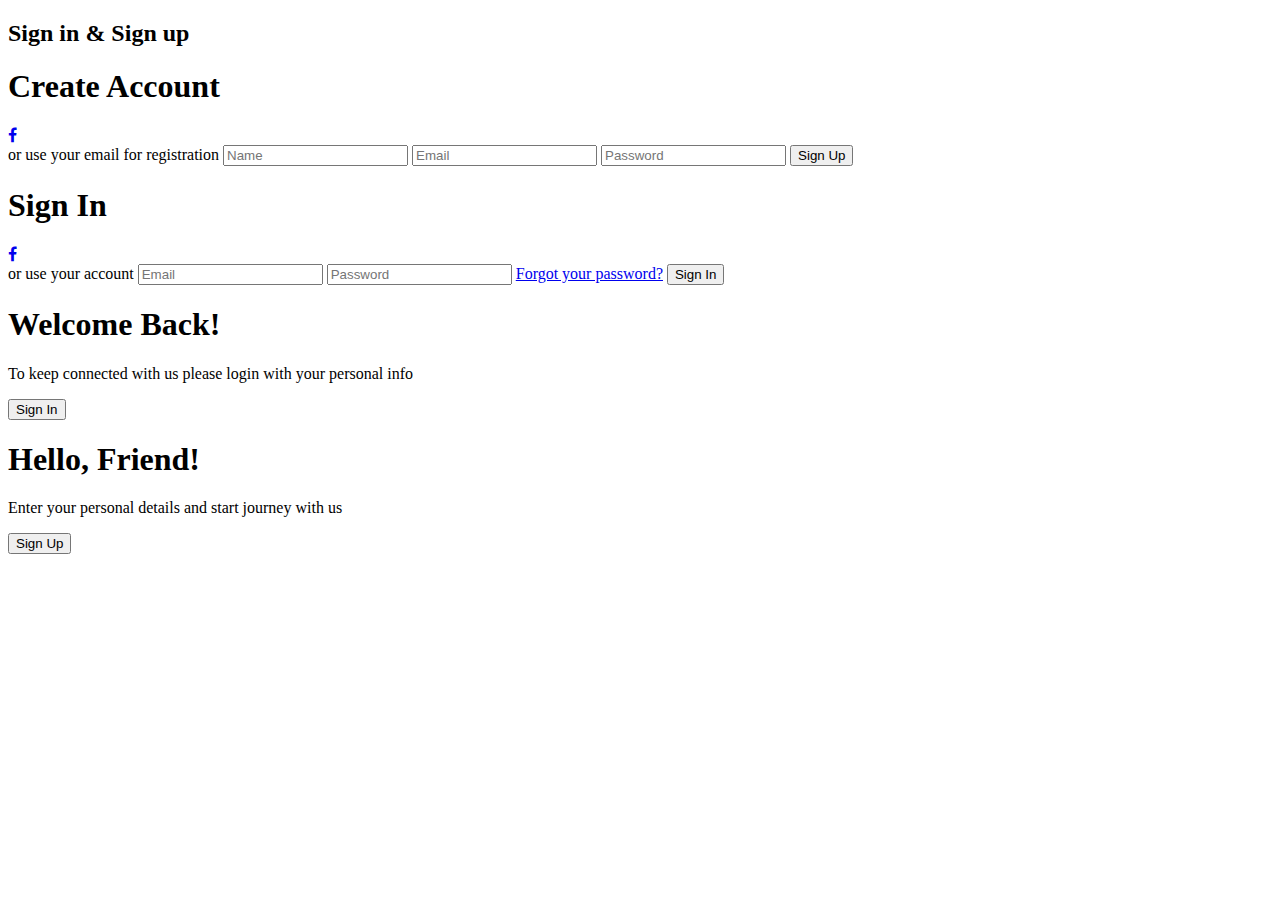
==== Signin_index.html @ 3598bcc3 "Add files via upload" ====
<!DOCTYPE html>
<html lang ="en">
    <head>
       <title>MedApp SignUp and Login</title>
        <link rel="stylesheet"href="Signin_style.css"/>
		<link rel="stylesheet" href="https://cdnjs.cloudfare.com/ajax/libs/font-awesome/4.7.0/css/font-awesome.min.css">

    </head>
<body>	
<h2> Sign in  & Sign up </h2>
<div class="container" id="container">
	<div class="form-container sign-up-container">
		<form action="">
			<h1>Create Account</h1>
			<div class="social-container">
				<a href="#" class="social"><i class="fa fa-facebook-f"></i></a>
				<a href="#" class="social"><i class="fa fa-google-plus-g"></i></a>
				<a href="#" class="social"><i class="fa fa-linkedin-in"></i></a>
			</div>
			<span>or use your email for registration</span>
			<input type="text" name="name" placeholder="Name" />
			<input type="email" name="email" placeholder="Email" />
			<input type="password" name="password" placeholder="Password" />
			<button>Sign Up</button>
		</form>
	</div>
	<div class="form-container sign-in-container">
		<form action="#">
			<h1>Sign In</h1>
			<div class="social-container">
				<a href="#" class="social"><i class="fa fa-facebook-f"></i></a>
				<a href="#" class="social"><i class="fa fa-google-plus-g"></i></a>
				<a href="#" class="social"><i class="fa fa-linkedin-in"></i></a>
			</div>
			<span>or use your account</span>
			<input type="email" name="email"placeholder="Email" />
			<input type="password"name="password" placeholder="Password" />
			<a href="#">Forgot your password?</a>
			<button>Sign In</button>
		</form>
	</div>
	<div class="overlay-container">
		<div class="overlay">
			<div class="overlay-panel overlay-left">
				<h1>Welcome Back!</h1>
				<p>To keep connected with us please login with your personal info</p>
				<button class="ghost" id="signIn">Sign In</button>
			</div>
			<div class="overlay-panel overlay-right">
				<h1>Hello, Friend!</h1>
				<p>Enter your personal details and start journey with us</p>
				<button class="ghost" id="signUp">Sign Up</button>
			</div>
		</div>
	</div>
</div>
<script src="Signin_app.js"></script>


</body>
</html>
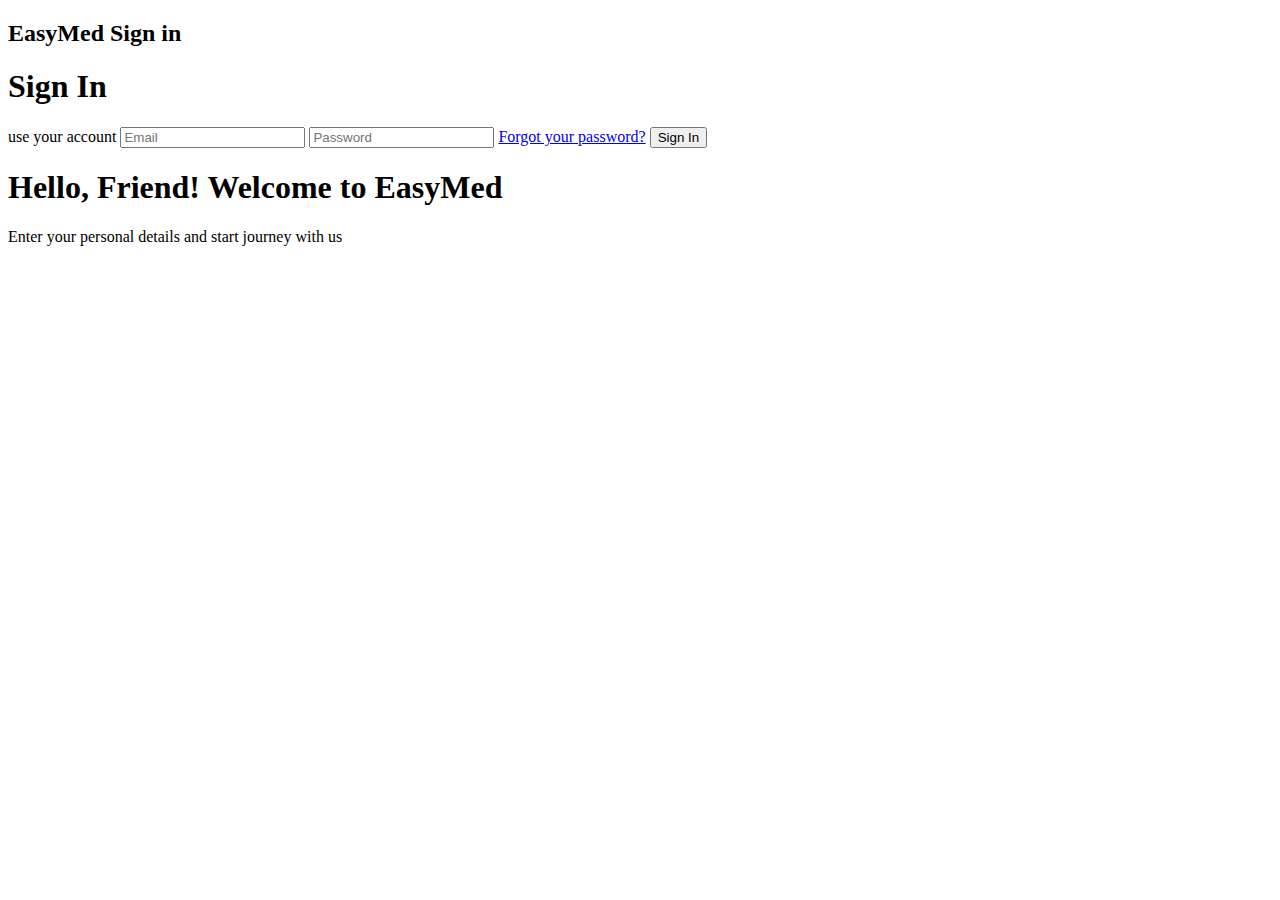
==== commit f6e42c62: "Update Signin_index.html" ====
--- a/Signin_index.html
+++ b/Signin_index.html
@@ -1,38 +1,20 @@
 <!DOCTYPE html>
 <html lang ="en">
     <head>
-       <title>MedApp SignUp and Login</title>
-        <link rel="stylesheet"href="Signin_style.css"/>
+       <title>EasyMed-Healthcare Login</title>
+        <link rel="stylesheet"href="./css/Signin_style.css"/>
 		<link rel="stylesheet" href="https://cdnjs.cloudfare.com/ajax/libs/font-awesome/4.7.0/css/font-awesome.min.css">
 
     </head>
 <body>	
-<h2> Sign in  & Sign up </h2>
+<h2> EasyMed Sign in </h2>
 <div class="container" id="container">
-	<div class="form-container sign-up-container">
-		<form action="">
-			<h1>Create Account</h1>
-			<div class="social-container">
-				<a href="#" class="social"><i class="fa fa-facebook-f"></i></a>
-				<a href="#" class="social"><i class="fa fa-google-plus-g"></i></a>
-				<a href="#" class="social"><i class="fa fa-linkedin-in"></i></a>
-			</div>
-			<span>or use your email for registration</span>
-			<input type="text" name="name" placeholder="Name" />
-			<input type="email" name="email" placeholder="Email" />
-			<input type="password" name="password" placeholder="Password" />
-			<button>Sign Up</button>
-		</form>
-	</div>
+	
 	<div class="form-container sign-in-container">
 		<form action="#">
 			<h1>Sign In</h1>
-			<div class="social-container">
-				<a href="#" class="social"><i class="fa fa-facebook-f"></i></a>
-				<a href="#" class="social"><i class="fa fa-google-plus-g"></i></a>
-				<a href="#" class="social"><i class="fa fa-linkedin-in"></i></a>
-			</div>
-			<span>or use your account</span>
+		
+			<span> use your account</span>
 			<input type="email" name="email"placeholder="Email" />
 			<input type="password"name="password" placeholder="Password" />
 			<a href="#">Forgot your password?</a>
@@ -41,21 +23,17 @@
 	</div>
 	<div class="overlay-container">
 		<div class="overlay">
-			<div class="overlay-panel overlay-left">
-				<h1>Welcome Back!</h1>
-				<p>To keep connected with us please login with your personal info</p>
-				<button class="ghost" id="signIn">Sign In</button>
-			</div>
+			
 			<div class="overlay-panel overlay-right">
-				<h1>Hello, Friend!</h1>
+				<h1>Hello, Friend! Welcome to EasyMed</h1>
 				<p>Enter your personal details and start journey with us</p>
-				<button class="ghost" id="signUp">Sign Up</button>
+			
 			</div>
 		</div>
 	</div>
 </div>
-<script src="Signin_app.js"></script>
+<script src="./js/Signin_app.js"></script>
 
 
 </body>
-</html>+</html>
